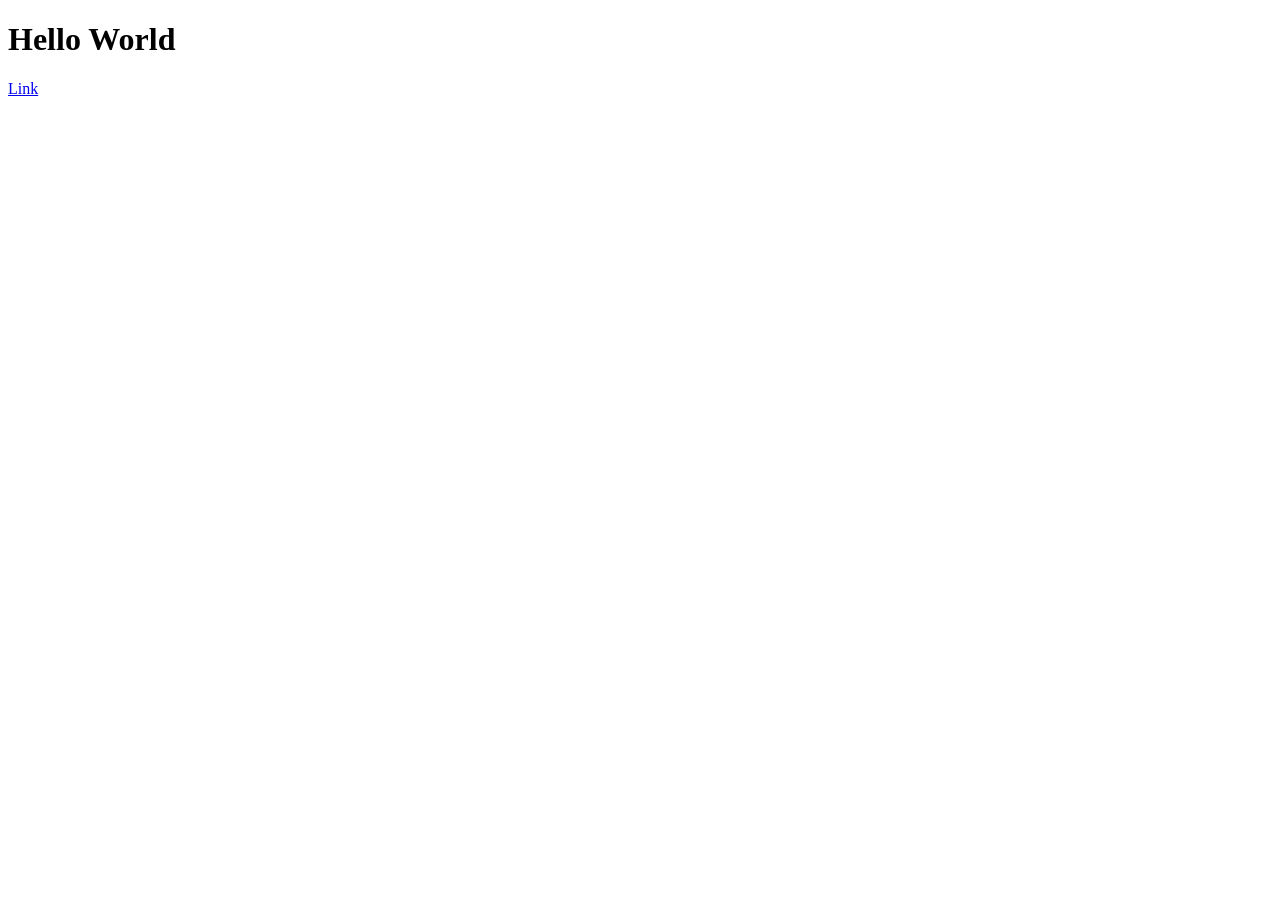
==== index.html @ 126a5ffc "Update index.html" ====
<!DOCTYPE html>
<html lang="en">
<head>
    <meta charset="UTF-8">
    <meta name="viewport" content="width=device-width, initial-scale=1.0">
    <!-- Customize your page title -->
    <title>Hello Hello</title>
    <link rel="stylesheet" href="styles.css"/>
</head>
<body>
    <!-- Customize your greeting -->
    <h1>Hello World</h1>
    <!-- Customize the text on your Link -->
    <a href="./about.html">Link</a>
    <script>
        alert("Let's get to learning!");
    </script>
</body>
</html>
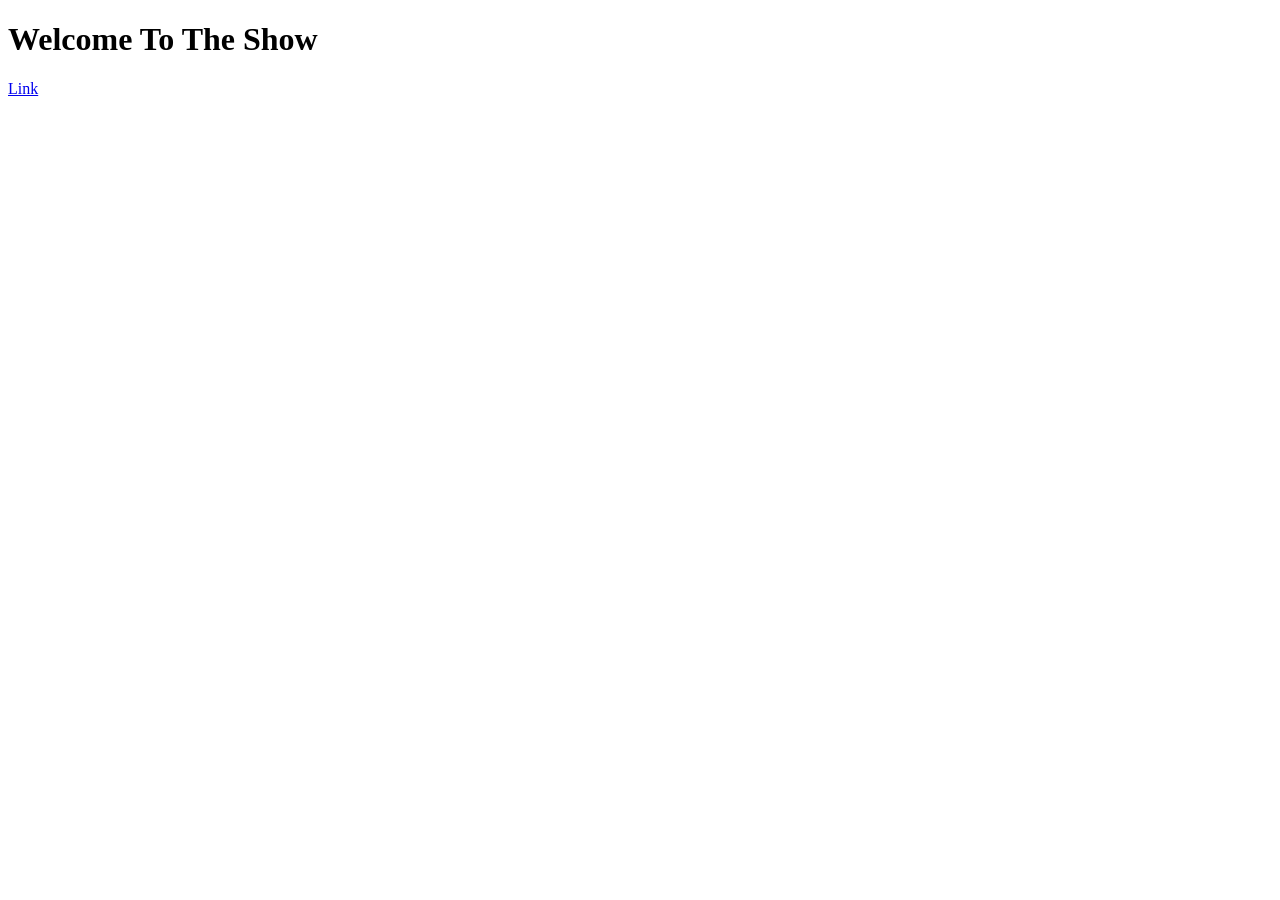
==== commit ede9f75c: "Update index.html" ====
--- a/index.html
+++ b/index.html
@@ -9,9 +9,9 @@
 </head>
 <body>
     <!-- Customize your greeting -->
-    <h1>Hello World</h1>
+    <h1>Welcome To The Show</h1>
     <!-- Customize the text on your Link -->
-    <a href="./about.html">Link</a>
+    <a href="./Briana Show.html">Link</a>
     <script>
         alert("Let's get to learning!");
     </script>
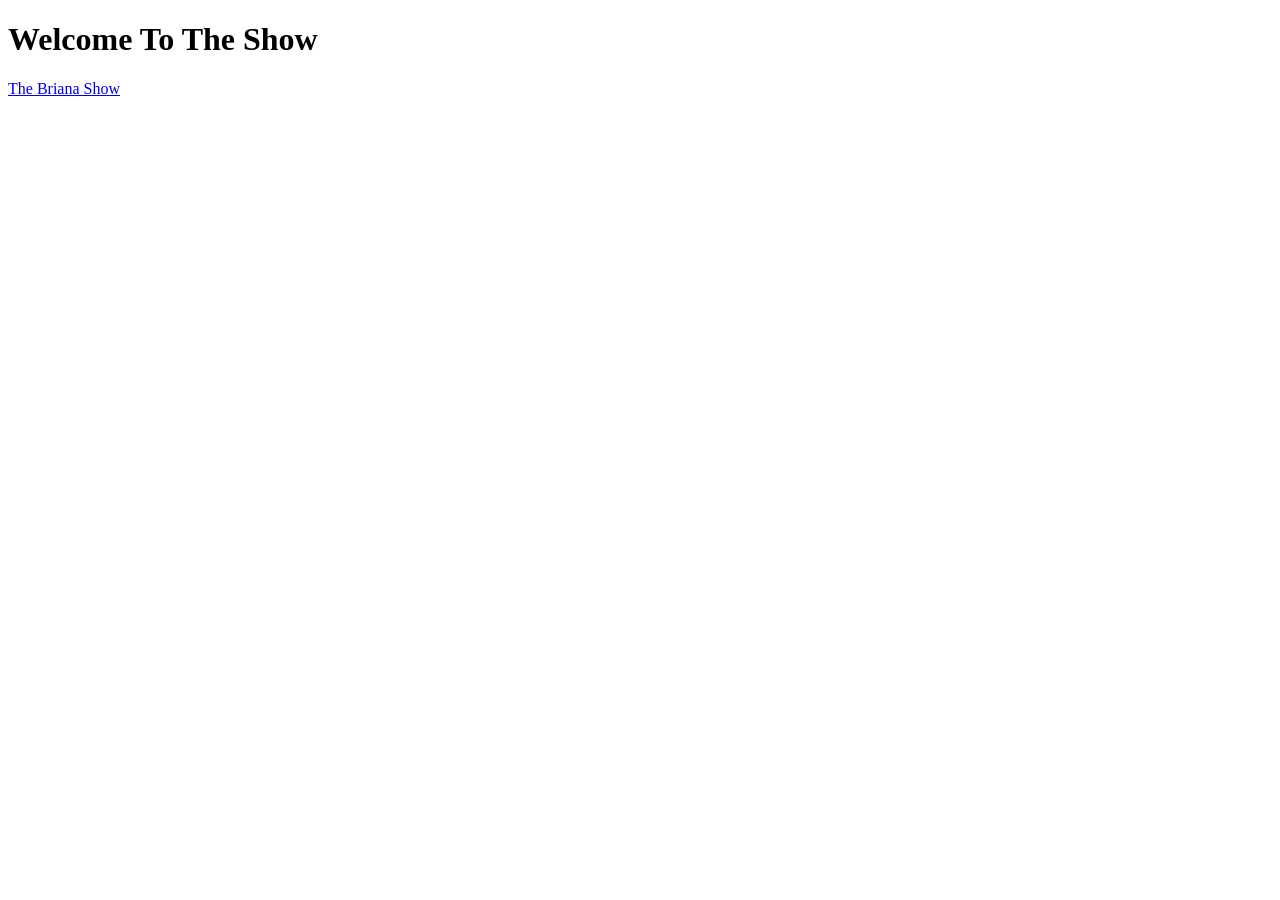
==== commit 38f39915: "Update index.html" ====
--- a/index.html
+++ b/index.html
@@ -11,7 +11,7 @@
     <!-- Customize your greeting -->
     <h1>Welcome To The Show</h1>
     <!-- Customize the text on your Link -->
-    <a href="./Briana Show.html">Link</a>
+    <a href="./Briana Show.html">The Briana Show</a>
     <script>
         alert("Let's get to learning!");
     </script>
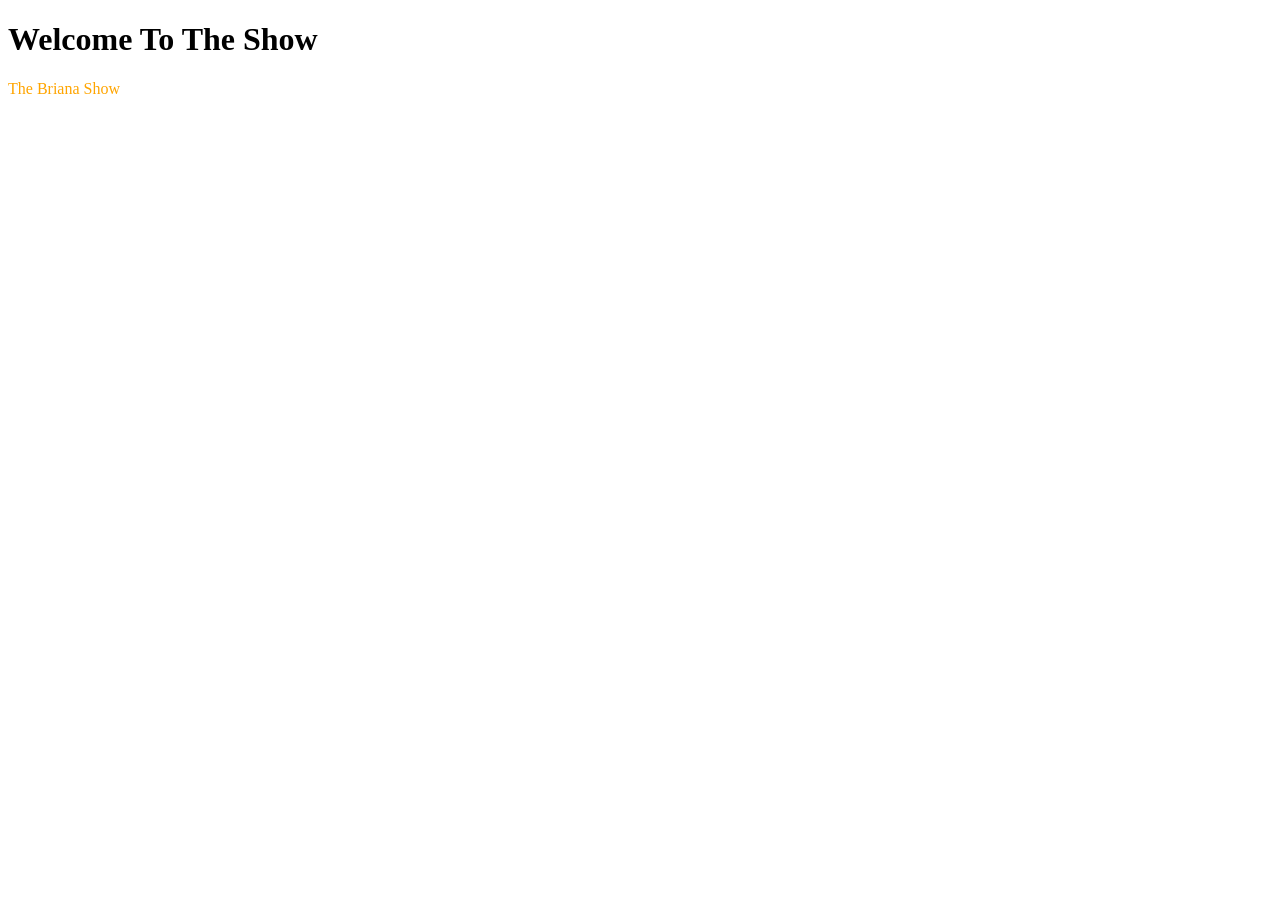
==== commit 96b87040: "Update index.html" ====
--- a/index.html
+++ b/index.html
@@ -5,7 +5,7 @@
     <meta name="viewport" content="width=device-width, initial-scale=1.0">
     <!-- Customize your page title -->
     <title>Hello Hello</title>
-    <link rel="stylesheet" href="styles.css"/>
+    <link rel="stylesheet" href="Styles.css">
 </head>
 <body>
     <!-- Customize your greeting -->
--- a/Styles.css
+++ b/Styles.css
@@ -0,0 +1,12 @@
+a{
+    text-decoration: none;
+    color: Orange;
+}
+
+a:visiited{
+    color: red;
+}
+
+a:hover{
+    color: green;
+}
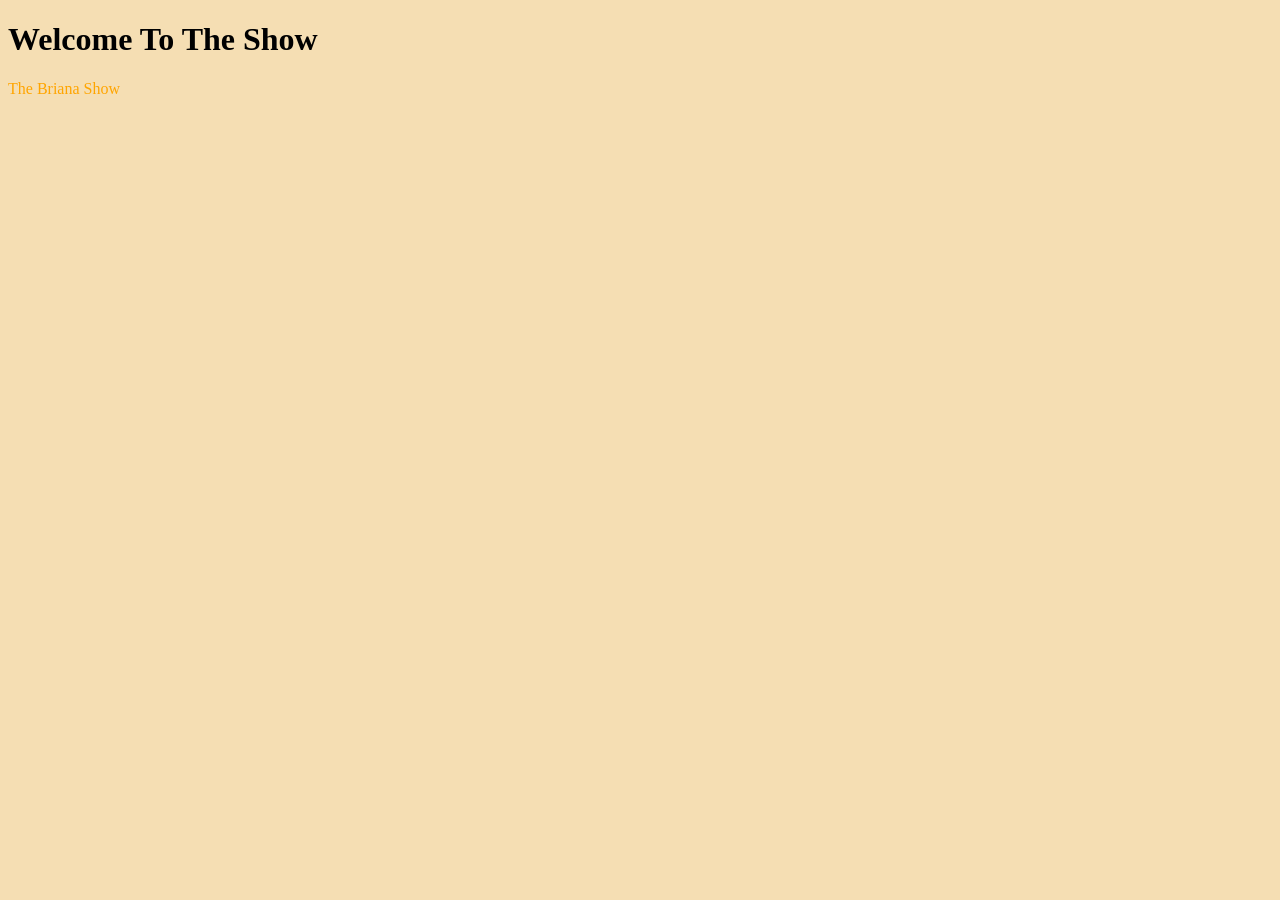
==== commit f3edda11: "Update index.html" ====
--- a/index.html
+++ b/index.html
@@ -1,5 +1,10 @@
 <!DOCTYPE html>
 <html lang="en">
+<style>
+body{
+    background-color: wheat;
+} 
+</style>
 <head>
     <meta charset="UTF-8">
     <meta name="viewport" content="width=device-width, initial-scale=1.0">
--- a/Styles.css
+++ b/Styles.css
@@ -1,4 +1,4 @@
-a{
+a:link{
     text-decoration: none;
     color: Orange;
 }
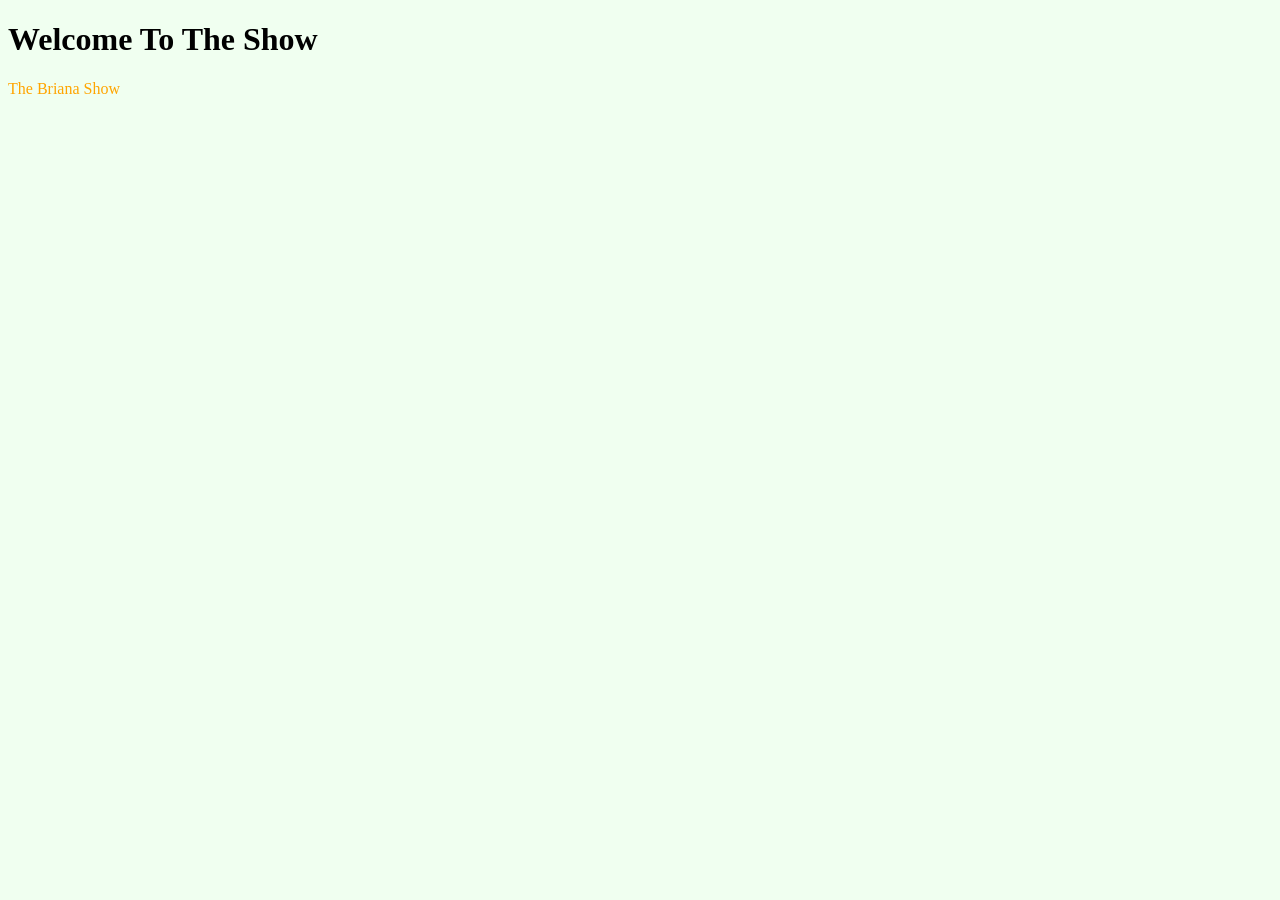
==== commit 07e766f8: "Update index.html" ====
--- a/index.html
+++ b/index.html
@@ -2,7 +2,7 @@
 <html lang="en">
 <style>
 body{
-    background-color: wheat;
+    background-color: honeydew;
 } 
 </style>
 <head>
